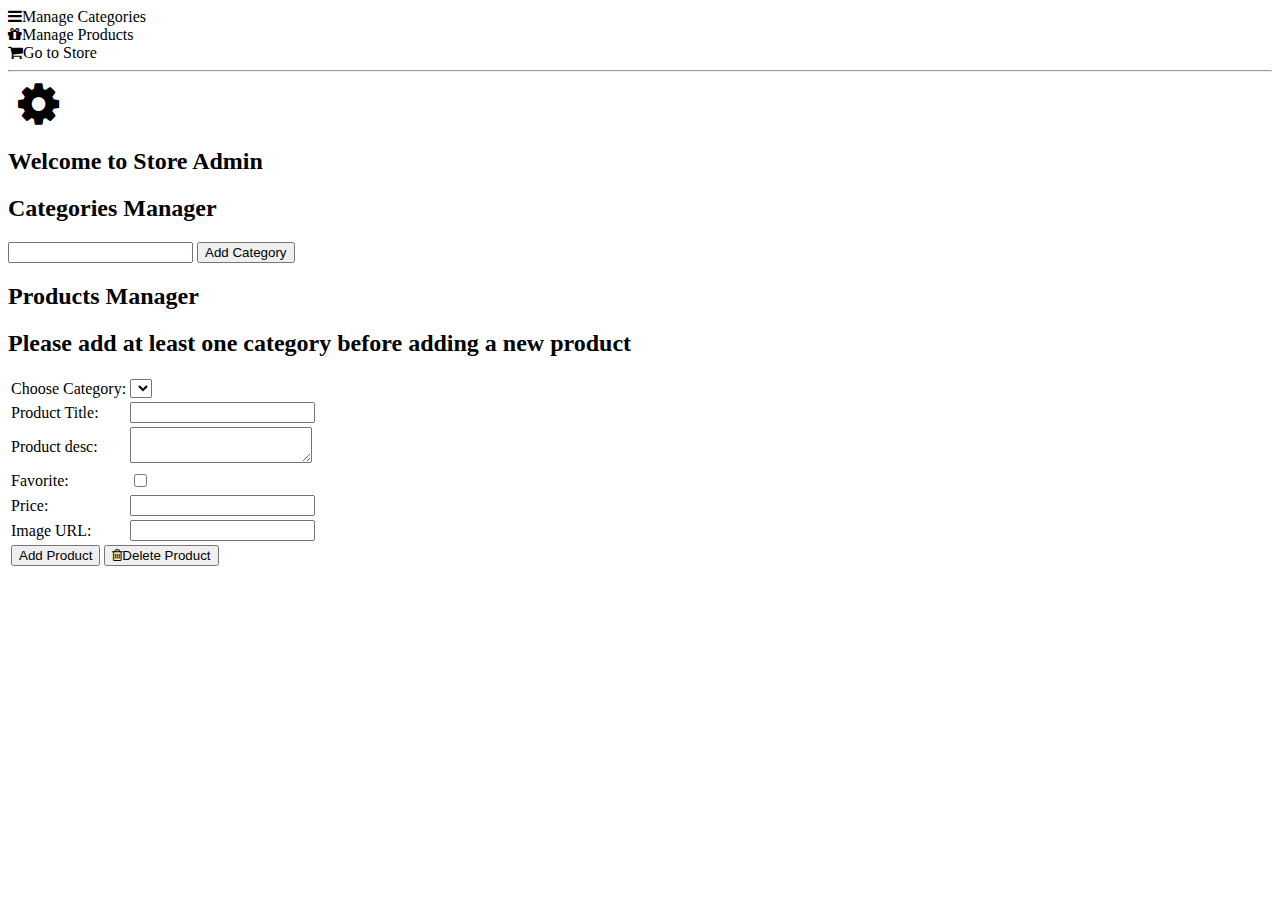
==== pages/admin.html @ 30511ff2 "front end provided by ITC" ====
<!DOCTYPE html>
<html>
  <head>
    <meta charset="UTF-8">
    <title>Store Admin</title>
    	<link rel="stylesheet" href="./css/common.css">
        <link rel="stylesheet" href="./css/admin.css">
        <link rel="stylesheet" href="https://maxcdn.bootstrapcdn.com/font-awesome/4.7.0/css/font-awesome.min.css">
		<script src="https://code.jquery.com/jquery-2.1.4.min.js" type="text/javascript"></script>
		<script src="./js/admin.js" type="text/javascript"></script>
  </head>
  <body>
    <header>
        <nav id="categories" class="menu-btn clickable"><i class="fa fa-bars btn-icon" aria-hidden="true"></i>Manage Categories</nav>
        <nav id="products" class="menu-btn clickable"><i class="fa fa-gift btn-icon" aria-hidden="true"></i>Manage Products</nav>
        <nav id="goto" class="menu-btn clickable"><i class="fa fa-shopping-cart btn-icon" aria-hidden="true"></i>Go to Store</i></nav>
    </header>
    <hr>
    <section id="loading-page" class="admin-page">
        <i class="loading-spinner fa fa-cog fa-spin fa-3x fa-fw"></i>
    </section>
    <section id="welcome-page" class="admin-page">
        <h2> Welcome to Store Admin </h2>
    </section>
    <section id="categories-page" class="admin-page">
        <h2> Categories Manager </h2>
        <div id="categories-holder"></div>
        <form id="add-category" >
            <input type="text" name="name" />
            <input type="submit" value="Add Category" />
        </form>
    </section>
    <section id="products-page" class="admin-page">
        <h2> Products Manager </h2>
        <div id="products-holder"></div>
        <h2 class="category-alert">Please add at least one category before adding a new product </h2>
        <form id="add-product" >
            <table>
            <tr><td><label>Choose Category: </label></td><td><select id="choose-cat" name="category"></select></td></tr>
            <tr><td><label>Product Title: </label>  </td><td><input type="text" name="title" /></td></tr>
            <tr><td><label>Product desc: </label>   </td><td><textarea type="text" name="desc" ></textarea></td></tr>
            <tr><td><label>Favorite: </label>       </td><td><input type="checkbox" name="favorite" ></td></tr>
            <tr><td><label>Price: </label>          </td><td><input type="text" name="price" ></td></tr>
            <tr><td><label>Image URL: </label>      </td><td><input type="text" name="img_url" ></td></tr>
            <tr><td colspan="2"><input type="hidden" name="id" /> <input type="submit" class="clickable"  value="Add Product" />
            <button id="delete-product" class="clickable" type="button" ><i class="fa fa-trash-o btn-icon" ></i>Delete Product</button></td></tr>
            </table>
        </form>
    </section>
  </body>
</html>
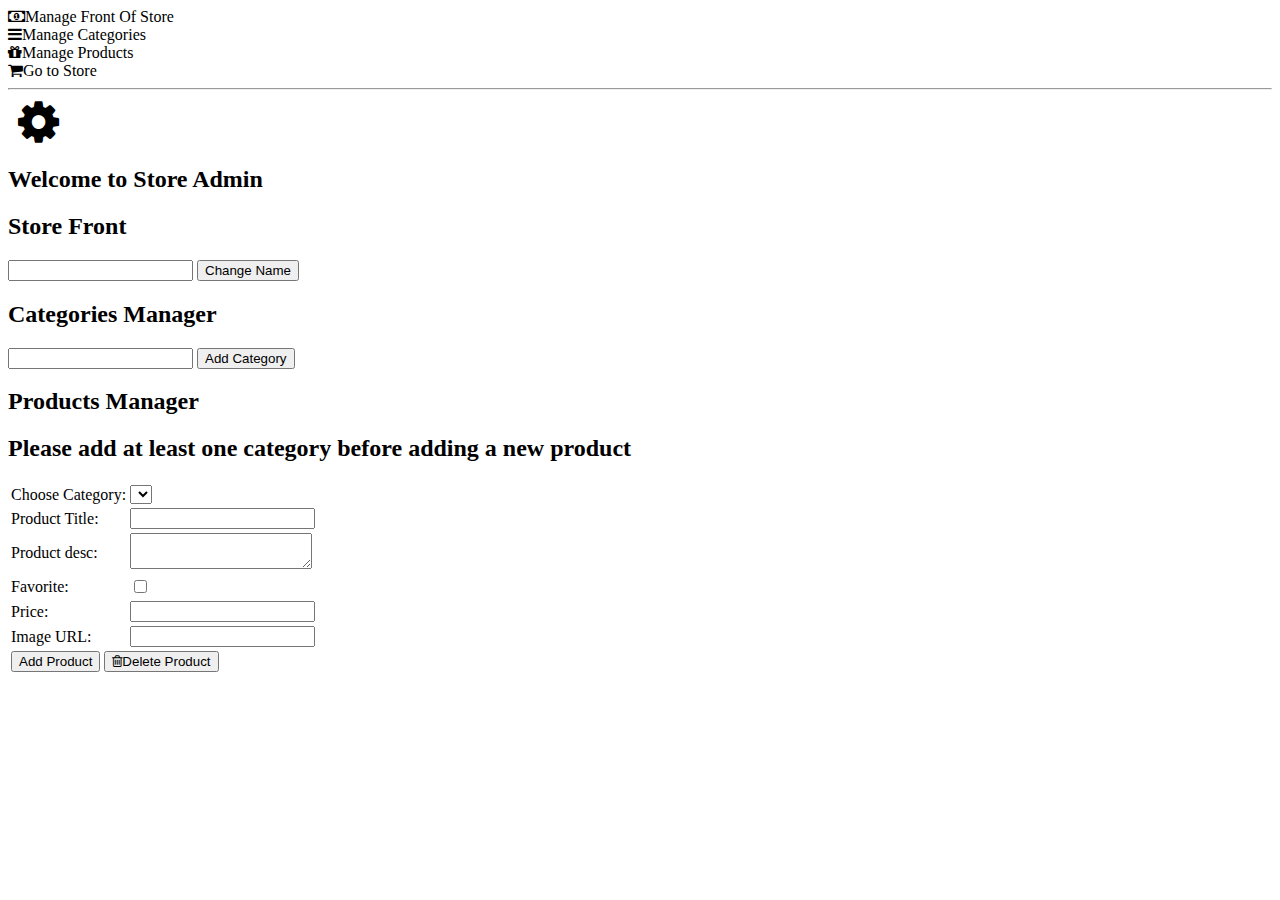
==== commit 06676b1f: "added store name change" ====
--- a/pages/admin.html
+++ b/pages/admin.html
@@ -11,6 +11,7 @@
   </head>
   <body>
     <header>
+        <nav id="store" class="menu-btn clickable"><i class="fa fa-money btn-icon" aria-hidden="true"></i>Manage Front Of Store</nav>
         <nav id="categories" class="menu-btn clickable"><i class="fa fa-bars btn-icon" aria-hidden="true"></i>Manage Categories</nav>
         <nav id="products" class="menu-btn clickable"><i class="fa fa-gift btn-icon" aria-hidden="true"></i>Manage Products</nav>
         <nav id="goto" class="menu-btn clickable"><i class="fa fa-shopping-cart btn-icon" aria-hidden="true"></i>Go to Store</i></nav>
@@ -21,6 +22,13 @@
     </section>
     <section id="welcome-page" class="admin-page">
         <h2> Welcome to Store Admin </h2>
+    </section>
+    <section id="store-page" class="admin-page">
+        <h2> Store Front </h2>
+        <form id="change-store-name">
+            <input type="text" name="name" />
+            <input type="submit" value="Change Name" />
+        </form>
     </section>
     <section id="categories-page" class="admin-page">
         <h2> Categories Manager </h2>
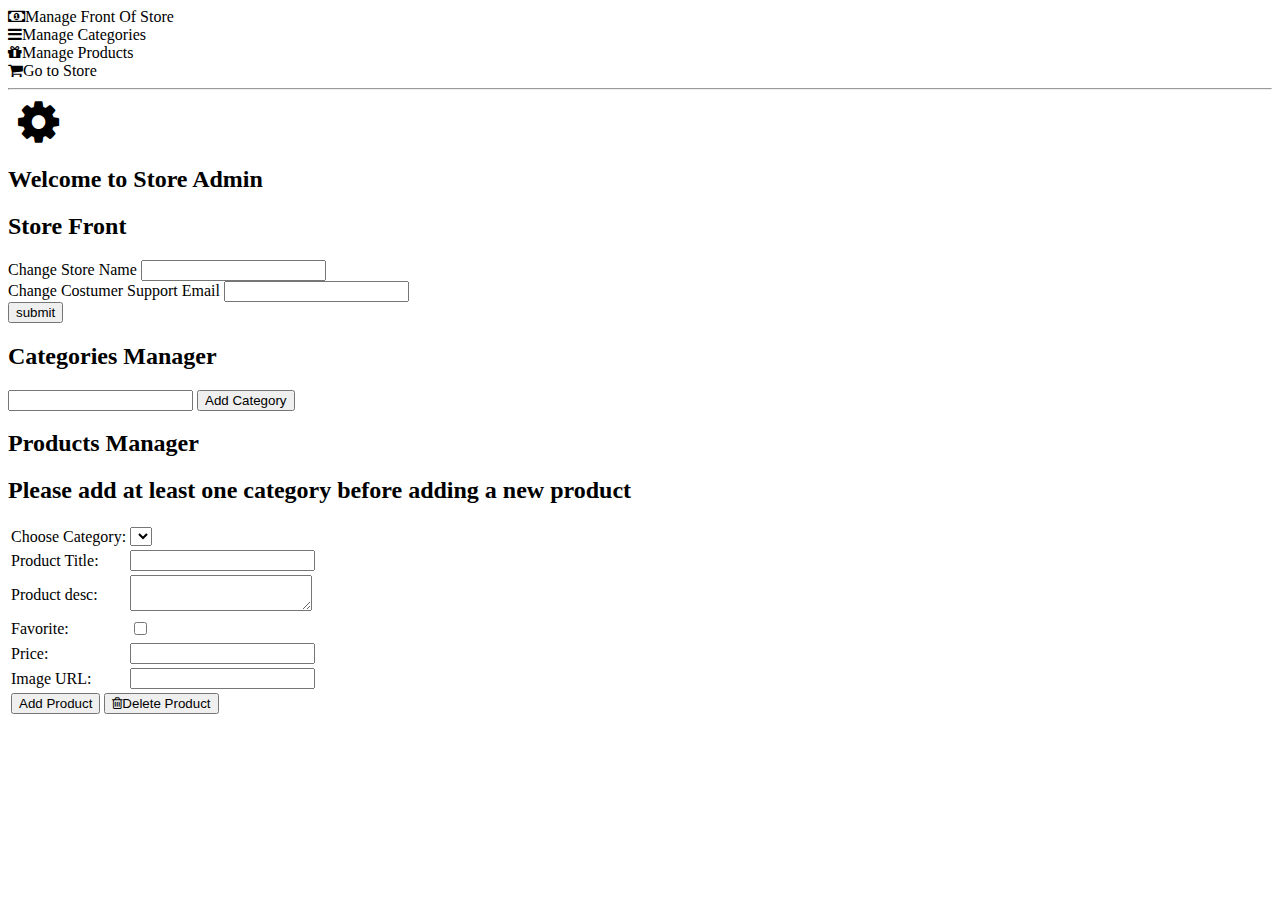
==== commit bdee6ffd: "added owner email change" ====
--- a/pages/admin.html
+++ b/pages/admin.html
@@ -1,7 +1,7 @@
 <!DOCTYPE html>
 <html>
   <head>
-    <meta charset="UTF-8">
+    <meta http-equiv="Content-Type" content="text/html; charset=UTF-8" />
     <title>Store Admin</title>
     	<link rel="stylesheet" href="./css/common.css">
         <link rel="stylesheet" href="./css/admin.css">
@@ -25,9 +25,12 @@
     </section>
     <section id="store-page" class="admin-page">
         <h2> Store Front </h2>
-        <form id="change-store-name">
-            <input type="text" name="name" />
-            <input type="submit" value="Change Name" />
+        <form id="store-variables">
+            <label for="name">Change Store Name</label>
+            <input type="text" name="name" /><br>
+            <label for="email">Change Costumer Support Email</label>
+            <input type="email" name="email" /><br>
+            <input type="submit" value="submit" />
         </form>
     </section>
     <section id="categories-page" class="admin-page">
